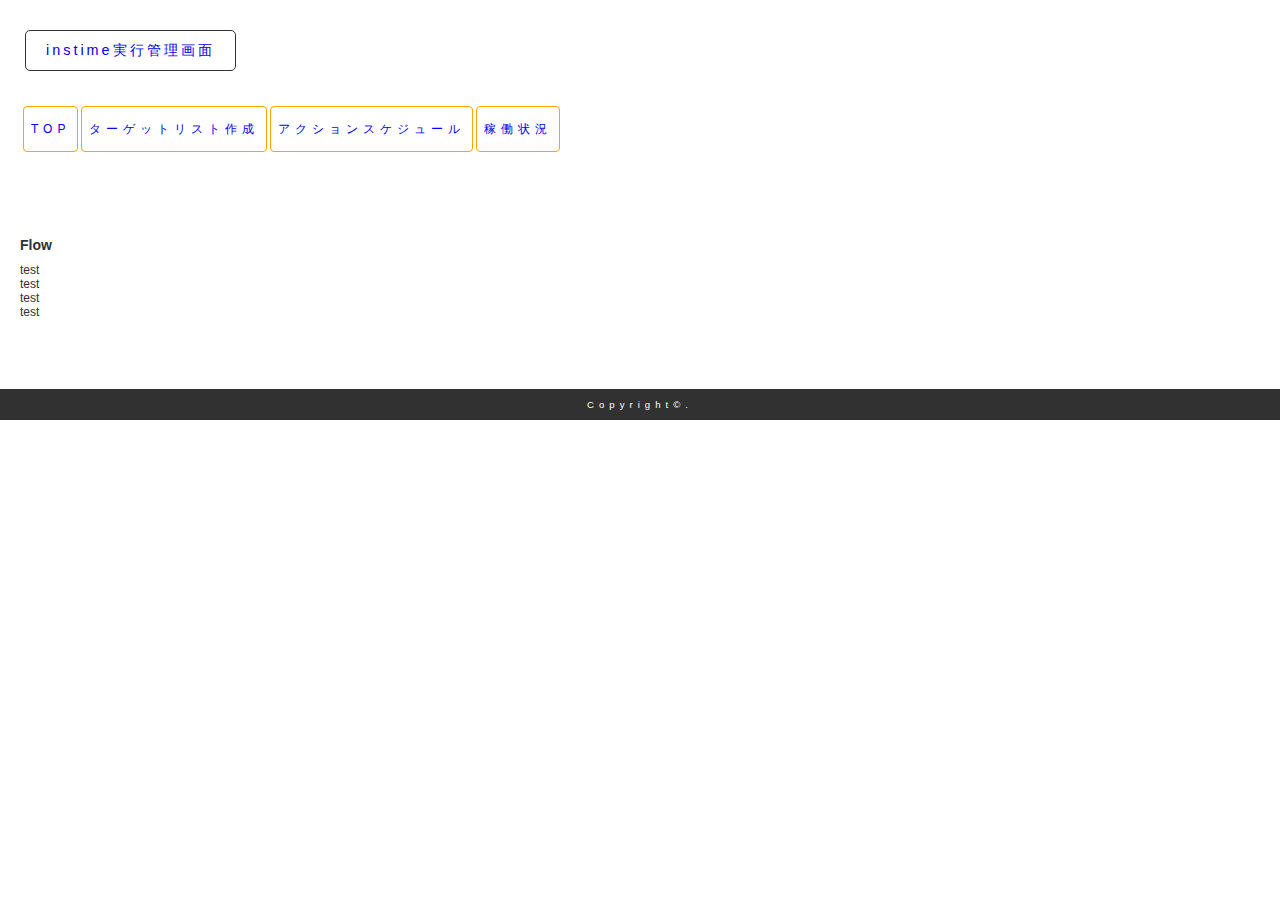
==== web/index.html @ d2657bab "ファイル追加" ====
<!doctype html>
<html lang="ja">
<head>
<meta charset="UTF-8">
<title>instime実行管理画面</title>
<link href="css/reset.css" rel="stylesheet">
<link href="css/style.css" rel="stylesheet">
</head>

<style type="text/css">
	article{
		text-align: left;
	}
</style>

<body>
    <header>
        <h1><a href="index.html">instime実行管理画面</a></h1>
    </header>
    <nav id="grobal-nav">
        <ul>
            <li><a href="index.html">TOP</a></li>
            <li><a href="targetlist.html">ターゲットリスト作成</a></li>
            <li><a href="schedule.html">アクションスケジュール</a></li>
            <li><a href="situation.html">稼働状況</a></li>
        </ul>
    </nav>
    <main>
    	

        <article>
            <h2>Flow</h2>
        	<ul>
                <li>test
                <li>test
                <li>test
                <li>test
            </ul>
        </article>
    </main>

    <footer id="footer">
    	<small>Copyright&copy;.</small>
    </footer>
</body>
</html>
---- web/css/style.css ----
@charset "utf-8";
/* CSS Document */

body{
font: 12px "Hiragino Kaku Gothic Pro",Osaka,"メイリオ","ＭＳ Ｐゴシック","MS PGothic",Verdana,Arial,sans-serif;
margin:0;
color:#313131;
}

img{
outline:none;
border-style:none;
}

a{
    text-decoration: none;
}
a:visited{
    text-decoration: none;
}
a:hover {
    text-decoration: none;
}


/* CSS Document */

/*****HEADER*****/
header{
    display: block;
    width:60%;
    margin-left: 5px;
    overflow: hidden;
    padding: 10px 20px 10px 20px;
}
header h1{
    font-size:120%;
    color:#313131;
    padding-top: 10px;
    padding-bottom: 10px;
    margin-top: 20px;
    margin-bottom: 20px;
    padding-left: 20px;
    padding-right: 20px;
    border:1px solid #313131;
    border-radius: 5px;
    letter-spacing: 3px;
    font-weight:400;
    float: left;
}
header p{
    font-size:100%;
    color:#313131;
    float: left;
}



/*****NAV*****/
nav{
    width: 100%;
    overflow: hidden;
    padding: 5px 20px 5px 20px;
}
nav ul{
    width: 100%;
    /* margin-left: 20%; */
}
nav li{
	padding: 7px;
    letter-spacing: 5px;
    line-height: 30px;
    border: 1px solid orange;
    border-radius: 4px;
    color: #313131;
    float: left;
    margin-left: 3px;
}
nav li:last-child{
    border-right: 1px solid orange;
}

nav li:hover{
    background-color: orange;
    transition: background-color 0.5s ease-out;
    color: #fff;
}

/*****ARTICLE*****/
main{
	width: 100%;
    margin-top: 20px;
    margin-bottom: 20px;
	padding: 50px 20px 30px 20px;
    display: 0 auto;
    text-align: center;
}

/****article****/
article{
    margin-bottom: 20px;
}


/*****parts******/

select, input{
	padding: 8px;
	border-radius: 5px;
}

button{
	padding: 5px;
	border-radius: 5px;
}
button.detail{
    background: #ff8c00;
    color: #fff;
}
button.delete{
    background: #dc143c;
    color: #fff;
}
button.invalid{
    background: #4682b4;
    color: #fff;
}

footer{
	clear:both;
    font-size: 80%;
    width: 100%;
    text-align: center;
    padding-top: 10px;
    padding-bottom: 10px;
    background-color: #313131;
}
footer small{
    color: #fff;
    letter-spacing: 5px;
}


/**h**/
h2{
    font-size: 14px;
    font-weight: bold;
    margin-top: 10px;
    margin-bottom: 10px;
}


/**table**/
table.type01{
  width: 95%;
  border-collapse:separate;
  border-spacing: 0;
}

table.type01 th:first-child{
  border-radius: 5px 0 0 0;
}

table.type01 th:last-child{
  border-radius: 0 5px 0 0;
  border-right: 1px solid #3c6690;
}

table.type01 th{
  text-align: center;
  color:white;
  background: linear-gradient(#829ebc,#225588);
  border-left: 1px solid #3c6690;
  border-top: 1px solid #3c6690;
  border-bottom: 1px solid #3c6690;
  box-shadow: 0px 1px 1px rgba(255,255,255,0.3) inset;

  padding: 10px 8px;
}

table.type01 td{
  text-align: center;
  border-left: 1px solid #a8b7c5;
  border-bottom: 1px solid #a8b7c5;
  border-top:none;
  box-shadow: 0px -3px 5px 1px #eee inset;
  padding: 5px 8px;
}
table.type01 th.time, td.time{
    width:6%;
}

table.type01 td:last-child{
  border-right: 1px solid #a8b7c5;
}

table.type01 tr:last-child td:first-child {
  border-radius: 0 0 0 5px;
}

table.type01 tr:last-child td:last-child {
  border-radius: 0 0 5px 0;
}

/**table type02***/
table.type02{
    margin-right: 10px;
}

/***ul****/
ul.log{
    border: 1px solid #ccc;
    border-radius: 3px;
    padding: 5px;
    margin-right: 10px;
    height: 200px;
    overflow: scroll;
}


/***f-left*****/
.f-left{
    float: left;
}

.f-right{
    float: right;
}

.clear-both{
    clear: both;
}

/*** FLEX ****/
div.container {
  display: flex;
  flex-wrap: wrap;
}
div.item{
    margin-left: 10px;
}

/*****div******/
div.search{
    width: 50%;
    padding: 20px 10px 10px 10px;
    border-radius: 3px;
    border:1px solid #ccc;
    margin-bottom: 20px;
}

div.search-list{
    width: 40%;
    padding: 20px 10px 10px 10px;
    border-radius: 3px;
    border:1px solid #ccc;
    margin-bottom: 20px;
}

/****Margins*****/
.mleft20{
    margin-left: 20px;
}
.mbt10{
    margin-bottom: 10px;
}
.mbt20{
    margin-bottom: 20px;
}
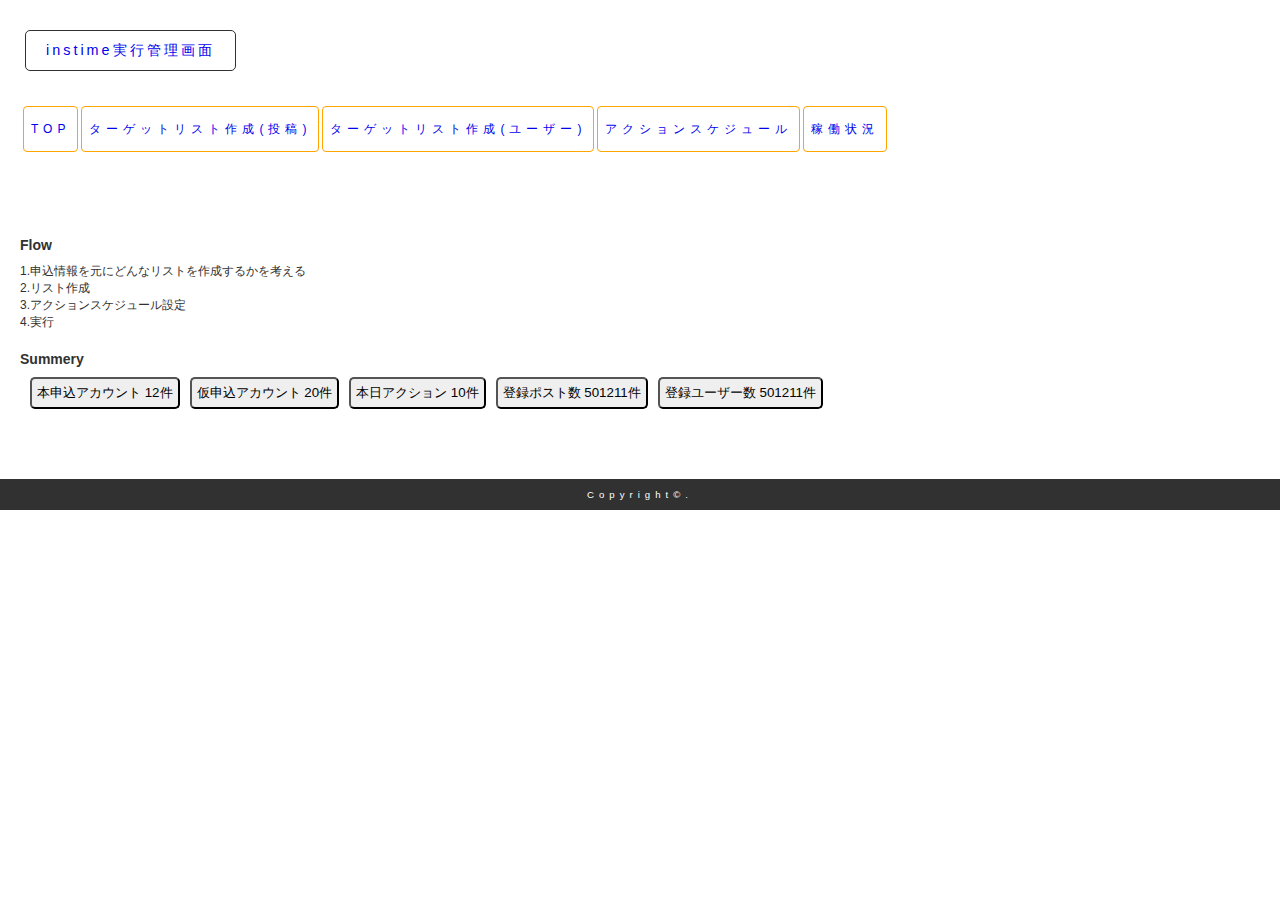
==== commit 79afd91b: "ファイルadd" ====
--- a/web/index.html
+++ b/web/index.html
@@ -20,23 +20,52 @@
     <nav id="grobal-nav">
         <ul>
             <li><a href="index.html">TOP</a></li>
-            <li><a href="targetlist.html">ターゲットリスト作成</a></li>
+            <li><a href="postlist.html">ターゲットリスト作成(投稿)</a></li>
+            <li><a href="userlist.html">ターゲットリスト作成(ユーザー)</a></li>
             <li><a href="schedule.html">アクションスケジュール</a></li>
             <li><a href="situation.html">稼働状況</a></li>
         </ul>
     </nav>
     <main>
     	
-
         <article>
             <h2>Flow</h2>
         	<ul>
-                <li>test
-                <li>test
-                <li>test
-                <li>test
+                <li>1.申込情報を元にどんなリストを作成するかを考える
+                <li>2.リスト作成
+                <li>3.アクションスケジュール設定
+                <li>4.実行
             </ul>
         </article>
+
+        <article>
+            <h2>Summery</h2>
+
+            <div class="container mbt20">
+                <div class="item">
+                    <button>本申込アカウント 12件</button>
+                </div>
+                <div class="item">
+                    <button>仮申込アカウント 20件</button>
+                </div>
+
+                <div class="item">
+                    <button>本日アクション 10件</button>
+                </div>
+
+                <div class="item">
+                    <button>登録ポスト数 501211件</button>
+                </div>
+                
+                <div class="item">
+                    <button>登録ユーザー数 501211件</button>
+                </div>
+            </div>
+
+        </article>
+
+
+
     </main>
 
     <footer id="footer">
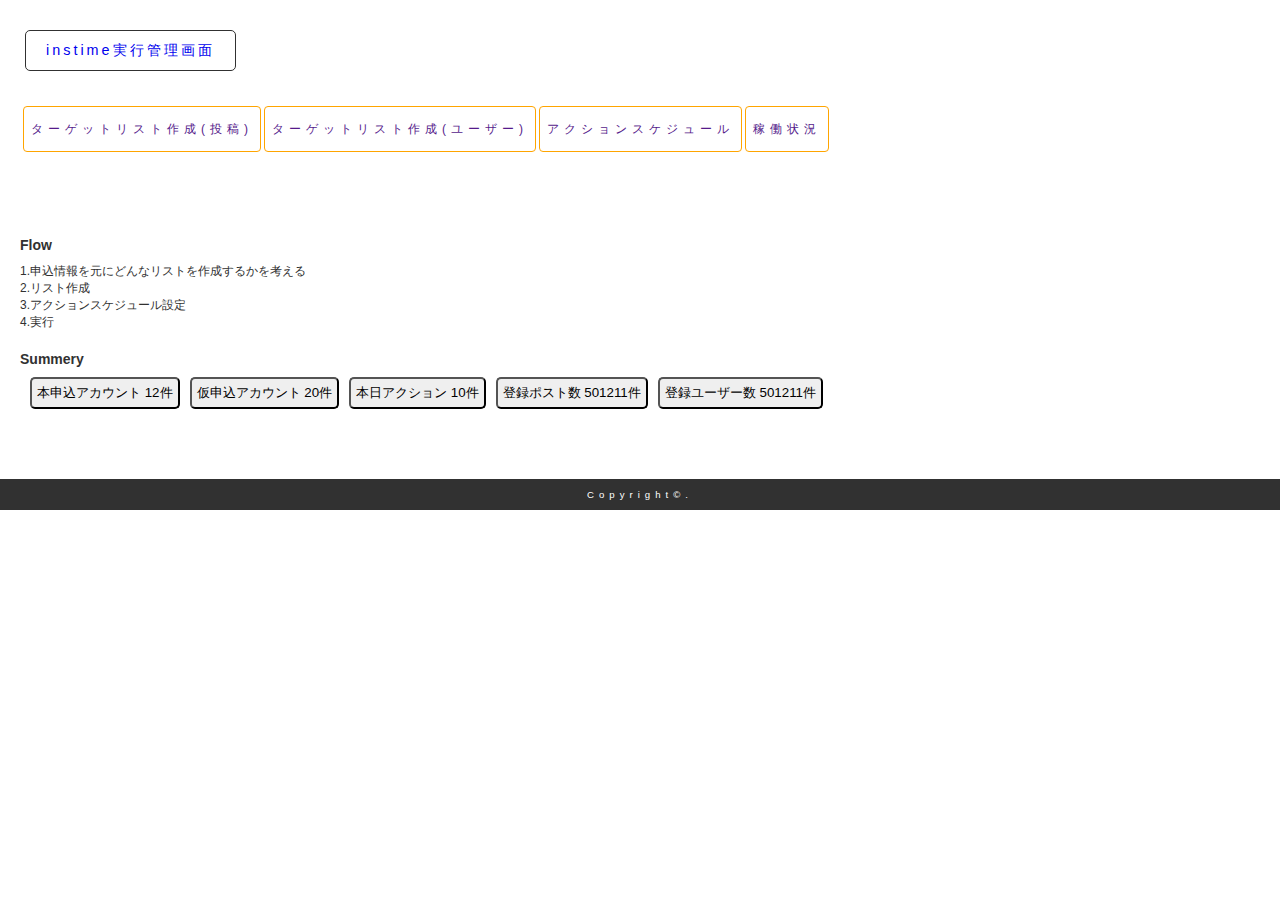
==== commit 61416a4a: "gui充実" ====
--- a/web/index.html
+++ b/web/index.html
@@ -3,6 +3,7 @@
 <head>
 <meta charset="UTF-8">
 <title>instime実行管理画面</title>
+<script type="text/javascript" src="/eel.js"></script>
 <link href="css/reset.css" rel="stylesheet">
 <link href="css/style.css" rel="stylesheet">
 </head>
@@ -19,11 +20,10 @@
     </header>
     <nav id="grobal-nav">
         <ul>
-            <li><a href="index.html">TOP</a></li>
-            <li><a href="postlist.html">ターゲットリスト作成(投稿)</a></li>
-            <li><a href="userlist.html">ターゲットリスト作成(ユーザー)</a></li>
-            <li><a href="schedule.html">アクションスケジュール</a></li>
-            <li><a href="situation.html">稼働状況</a></li>
+            <li><a href="" onclick="link('postlist.html')">ターゲットリスト作成(投稿)</a></li>
+            <li><a href="" onclick="link('userlist.html')">ターゲットリスト作成(ユーザー)</a></li>
+            <li><a href="" onclick="link('schedule.html')">アクションスケジュール</a></li>
+            <li><a href="" onclick="link('situation.html')">稼働状況</a></li>
         </ul>
     </nav>
     <main>
@@ -43,7 +43,7 @@
 
             <div class="container mbt20">
                 <div class="item">
-                    <button>本申込アカウント 12件</button>
+                    <button onclick="link1_click()">本申込アカウント 12件</button>
                 </div>
                 <div class="item">
                     <button>仮申込アカウント 20件</button>
@@ -56,7 +56,7 @@
                 <div class="item">
                     <button>登録ポスト数 501211件</button>
                 </div>
-                
+
                 <div class="item">
                     <button>登録ユーザー数 501211件</button>
                 </div>
@@ -64,7 +64,9 @@
 
         </article>
 
-
+        <article>
+            <div id="target"></div>
+        </article>
 
     </main>
 
@@ -72,4 +74,17 @@
     	<small>Copyright&copy;.</small>
     </footer>
 </body>
-</html>+</html>
+
+<script type="text/javascript">
+
+    function link(url){
+        eel.link(url);
+    }
+
+    function link1_click(){
+        eel.link1_click();
+    }
+
+
+</script>--- a/web/css/style.css
+++ b/web/css/style.css
@@ -126,6 +126,10 @@
 button.invalid{
     background: #4682b4;
     color: #fff;
+}
+
+span.r-title:before{
+    content:"★";
 }
 
 footer{
@@ -149,6 +153,7 @@
     font-weight: bold;
     margin-top: 10px;
     margin-bottom: 10px;
+    text-align:left;
 }
 
 
@@ -169,7 +174,7 @@
 }
 
 table.type01 th{
-  text-align: center;
+  text-align: left;
   color:white;
   background: linear-gradient(#829ebc,#225588);
   border-left: 1px solid #3c6690;
@@ -181,7 +186,7 @@
 }
 
 table.type01 td{
-  text-align: center;
+  text-align: left;
   border-left: 1px solid #a8b7c5;
   border-bottom: 1px solid #a8b7c5;
   border-top:none;
@@ -219,6 +224,13 @@
     overflow: scroll;
 }
 
+/****div****/
+div#count{
+    font-size: 130%;
+    text-align: left;
+    padding: 5px;
+    margin-top: 10px;
+}
 
 /***f-left*****/
 .f-left{
@@ -259,6 +271,14 @@
     margin-bottom: 20px;
 }
 
+article.account_area{
+    background: #efefef;
+    padding: 20px;
+    width: 91%;
+    /* border: 1px solid #eee; */
+    border-radius: 7px;
+}
+
 /****Margins*****/
 .mleft20{
     margin-left: 20px;
@@ -268,4 +288,12 @@
 }
 .mbt20{
     margin-bottom: 20px;
-}+}
+.mbt30{
+    margin-bottom: 30px;
+}
+/*** highlight ***/
+span.mark1{
+    background:yellow;
+}
+
